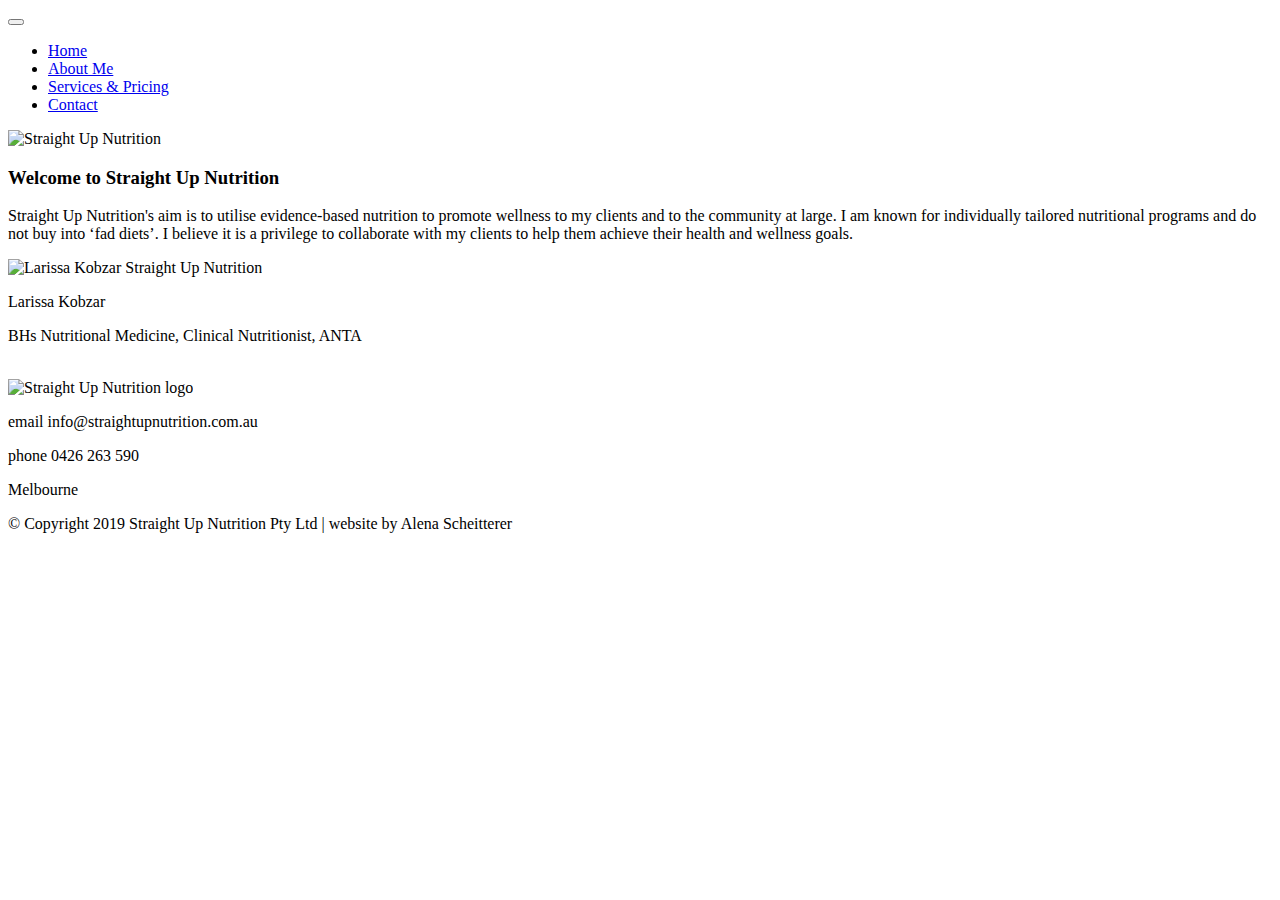
==== index.html @ 4872267a "Add files via upload" ====
<!DOCTYPE html>
<html lang="en" dir="ltr">
  <head>
    <meta charset="utf-8">
    <title>Straight Up Nutrition</title>
    <!-- favicon -->
    <link rel="icon" href="images/cropped-Screen-Shot-2019-07-19-at-2.28.21-PM.png">

    <!-- google fonts -->
    <link rel="preconnect" href="https://fonts.gstatic.com">
    <link href="https://fonts.googleapis.com/css2?family=Kodchasan:wght@400;600;700&family=Montserrat:wght@400;600;700&display=swap" rel="stylesheet">

    <!-- bootstrap 4.5 -->
    <link rel="stylesheet" href="https://cdn.jsdelivr.net/npm/bootstrap@4.5.3/dist/css/bootstrap.min.css" integrity="sha384-TX8t27EcRE3e/ihU7zmQxVncDAy5uIKz4rEkgIXeMed4M0jlfIDPvg6uqKI2xXr2" crossorigin="anonymous">
    <script src="https://code.jquery.com/jquery-3.5.1.slim.min.js" integrity="sha384-DfXdz2htPH0lsSSs5nCTpuj/zy4C+OGpamoFVy38MVBnE+IbbVYUew+OrCXaRkfj" crossorigin="anonymous"></script>
    <script src="https://cdn.jsdelivr.net/npm/bootstrap@4.5.3/dist/js/bootstrap.bundle.min.js" integrity="sha384-ho+j7jyWK8fNQe+A12Hb8AhRq26LrZ/JpcUGGOn+Y7RsweNrtN/tE3MoK7ZeZDyx" crossorigin="anonymous"></script>

    <link rel="stylesheet" href="css/styles.css">

  </head>
  <body>

    <nav class="navbar navbar-expand-lg navbar-light navbar-bgcolor fixed-top">
      <a class="navbar-brand" href=""></a>
      <button class="navbar-toggler" type="button" data-toggle="collapse" data-target="#navbarSupportedContent" aria-controls="navbarSupportedContent" aria-expanded="false" aria-label="Toggle navigation">
        <span class="navbar-toggler-icon"></span>
      </button>
      <div class="collapse navbar-collapse text-right" id="navbarSupportedContent">
        <ul class="navbar-nav ml-auto">
          <li class="nav-item">
            <a class="nav-link" href="#home">Home</a>
          </li>
          <li class="nav-item">
            <a class="nav-link" href="#aboutme">About Me</a>
          </li>
          <li class="nav-item">
            <a class="nav-link" href="services.html">Services & Pricing</a>
          </li>
          <li class="nav-item">
            <a class="nav-link" href="#contact">Contact</a>
          </li>
        </ul>
      </div>
    </nav>

    <!-- logo section -->
    <section class="white-container" id="home">
      <img class="img-intro" src="images\cropped-Screen-Shot-2019-04-13-at-11.40.47-AM.png" alt="Straight Up Nutrition">
    </section>


    <!-- about me section -->
    <section class="white-container" id="aboutme">
      <div class="row table-aboutme">
        <div class="col-lg-8 lr-aboutme">
          <h3>Welcome to Straight Up Nutrition</h3>
          <p>Straight Up Nutrition's aim is to utilise evidence-based nutrition to promote wellness to my clients and to the community at large.
            I am known for individually tailored nutritional programs and do not buy into ‘fad diets’.
            I believe it is a privilege to collaborate with my clients to help them achieve their health and wellness goals.</p>

        </div>
        <div class="col-lg-4 rr-aboutme">
          <img class="img-aboutme" src="images/food-prep.jpg" alt="Larissa Kobzar Straight Up Nutrition">
          <br>
          <p>Larissa Kobzar</p>
          <p class="occupation-txt">BHs Nutritional Medicine, Clinical Nutritionist, ANTA</p>
          <br>
        </div>
      </div>
    </section>


    <!-- contact section -->
    <section class="white-container contact-section" id="contact">
      <img class="logo-img" src="images/cropped-Screen-Shot-2019-07-19-at-2.28.21-PM.png" alt="Straight Up Nutrition logo">
      <!-- <h3>Straight Up Nutrition</h3> -->

      <p>email info@straightupnutrition.com.au</p>
      <p>phone 0426 263 590</p>
      <p>Melbourne</p>
    </section>

<footer id="footer">
    <p>© Copyright 2019 Straight Up Nutrition Pty Ltd | website by Alena Scheitterer</p>
</footer>

  </body>
</html>
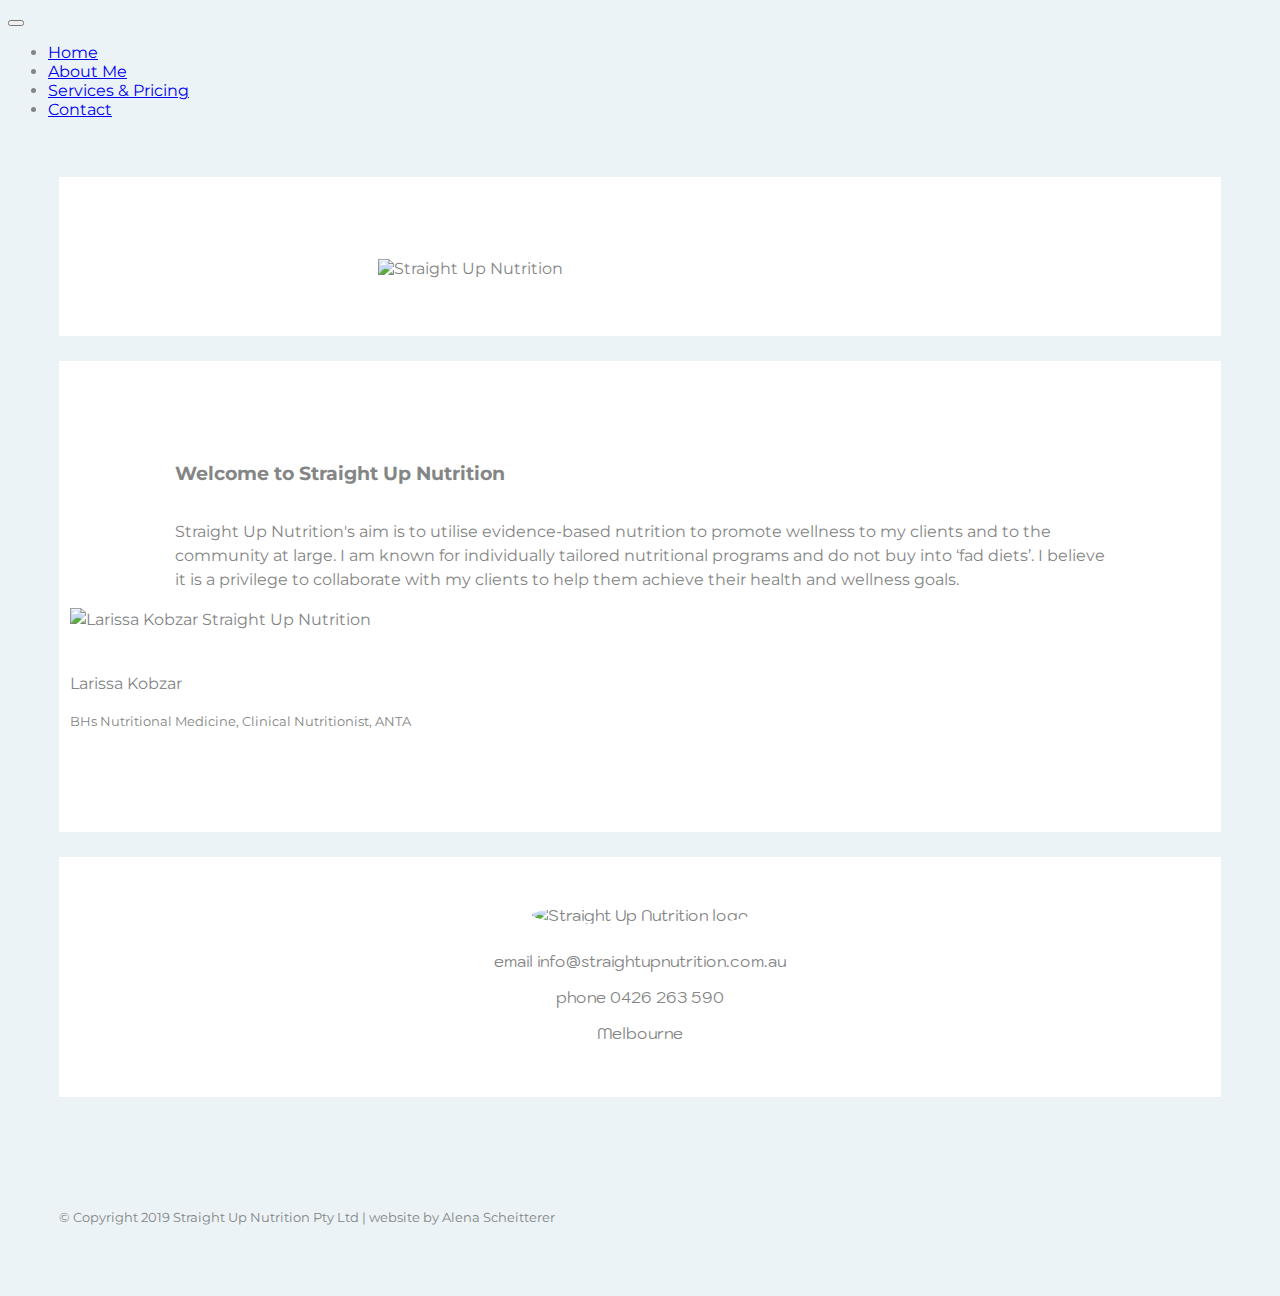
==== commit bd46bd95: "adapting file paths" ====
--- a/index.html
+++ b/index.html
@@ -4,7 +4,7 @@
     <meta charset="utf-8">
     <title>Straight Up Nutrition</title>
     <!-- favicon -->
-    <link rel="icon" href="images/cropped-Screen-Shot-2019-07-19-at-2.28.21-PM.png">
+    <link rel="icon" href="cropped-Screen-Shot-2019-07-19-at-2.28.21-PM.png">
 
     <!-- google fonts -->
     <link rel="preconnect" href="https://fonts.gstatic.com">
@@ -15,7 +15,7 @@
     <script src="https://code.jquery.com/jquery-3.5.1.slim.min.js" integrity="sha384-DfXdz2htPH0lsSSs5nCTpuj/zy4C+OGpamoFVy38MVBnE+IbbVYUew+OrCXaRkfj" crossorigin="anonymous"></script>
     <script src="https://cdn.jsdelivr.net/npm/bootstrap@4.5.3/dist/js/bootstrap.bundle.min.js" integrity="sha384-ho+j7jyWK8fNQe+A12Hb8AhRq26LrZ/JpcUGGOn+Y7RsweNrtN/tE3MoK7ZeZDyx" crossorigin="anonymous"></script>
 
-    <link rel="stylesheet" href="css/styles.css">
+    <link rel="stylesheet" href="styles.css">
 
   </head>
   <body>
--- a/styles.css
+++ b/styles.css
@@ -0,0 +1,143 @@
+/* sections */
+body{
+  background-color: #ebf3f6;
+  font-family: Montserrat;
+  color: #848585;
+}
+
+h1,h2,h3,h4 {
+  margin-bottom: 2rem;
+}
+
+.white-container{
+  background-color: #ffffff;
+  margin: 2% 4% 0;
+}
+
+.coloured-container{
+  background-color: #ebf3f6;
+  margin: 2% 4% 0;
+}
+
+.navbar-bgcolor{
+  background-color: #ebf3f6;
+}
+
+.navbar{
+  font-family: Montserrat;
+  font-weight: 400;
+}
+
+.navbar-logo-icon{
+  width: 50px;
+  border-radius: 50%;
+  margin-right: 10px;
+}
+
+.navbar-brand{
+  letter-spacing: .2rem;
+}
+
+/* logo section */
+.img-intro{
+  width: 45%;
+  display: block;
+  padding-top: 7%;
+  padding-bottom: 5%;
+  margin-top: 5%;
+  margin-left: auto;
+  margin-right: auto;
+}
+
+/* contact section */
+ .contact-section{
+   font-family: Kodchasan, Montserrat;
+   text-align: center;
+   padding: 3% 10% 3%;
+ }
+
+ .logo-img{
+   width: 100px;
+   margin: 10px;
+   border-radius: 50%;
+ }
+
+/* about me section */
+.table-aboutme{
+  line-height: 1.5;
+  padding-top: 5rem;
+  padding-bottom: 4rem;
+}
+
+.lr-aboutme{
+  padding-left: 10%;
+  padding-right: 10%;
+}
+
+.rr-aboutme{
+  padding-left: 1%;
+  padding-right: 10%;
+}
+
+.img-aboutme{
+  width: 100%;
+  display: block;
+  margin-left: auto;
+  margin-right: auto;
+}
+
+.occupation-txt{
+  font-size: .8rem;
+}
+
+/* services section */
+.container-services{
+  padding: 100px 10%;
+}
+
+.icon-row{
+  line-height: 1.5rem;
+  text-align: center;
+  padding: 5rem 10% 2rem;
+}
+
+.circle-icon {
+    /* background: #ebf3f6; */
+    background: #ddebf0;
+    border-radius: 50%;
+    font-size: 2.5rem;
+    width: 100px;
+    height: 100px;
+    text-align: center;
+    line-height: 100px;
+    vertical-align: middle;
+}
+
+.pricing-section{
+    line-height: 1.5rem;
+    text-align: center;
+    padding: 5% 10%;
+}
+
+#pricing b{
+  font-weight: 600;
+}
+
+
+
+@media (max-width: 990px){
+  .table-aboutme{
+    text-align: center;
+  }
+  .img-aboutme{
+    width: 250px;
+  }
+}
+
+
+
+
+#footer{
+  font-size: 0.8rem;
+  padding: 100px 4% 4%;
+}
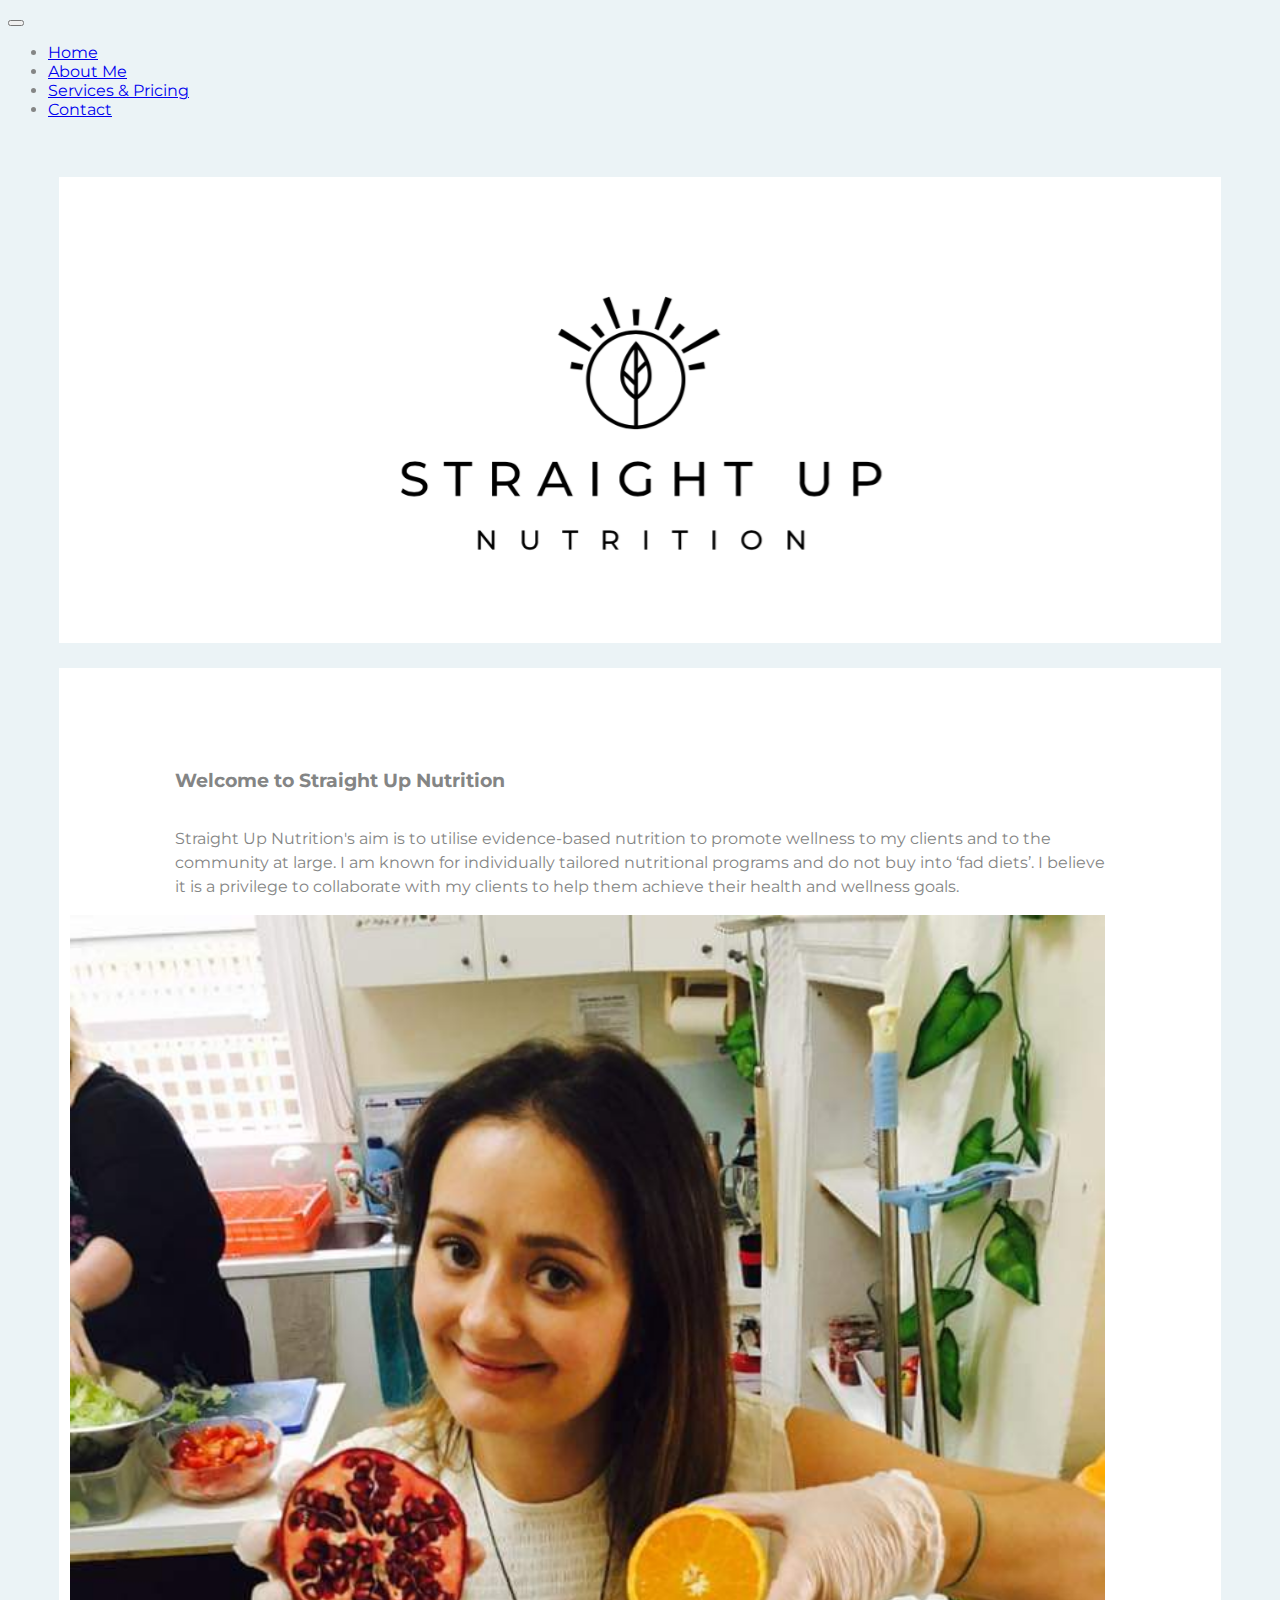
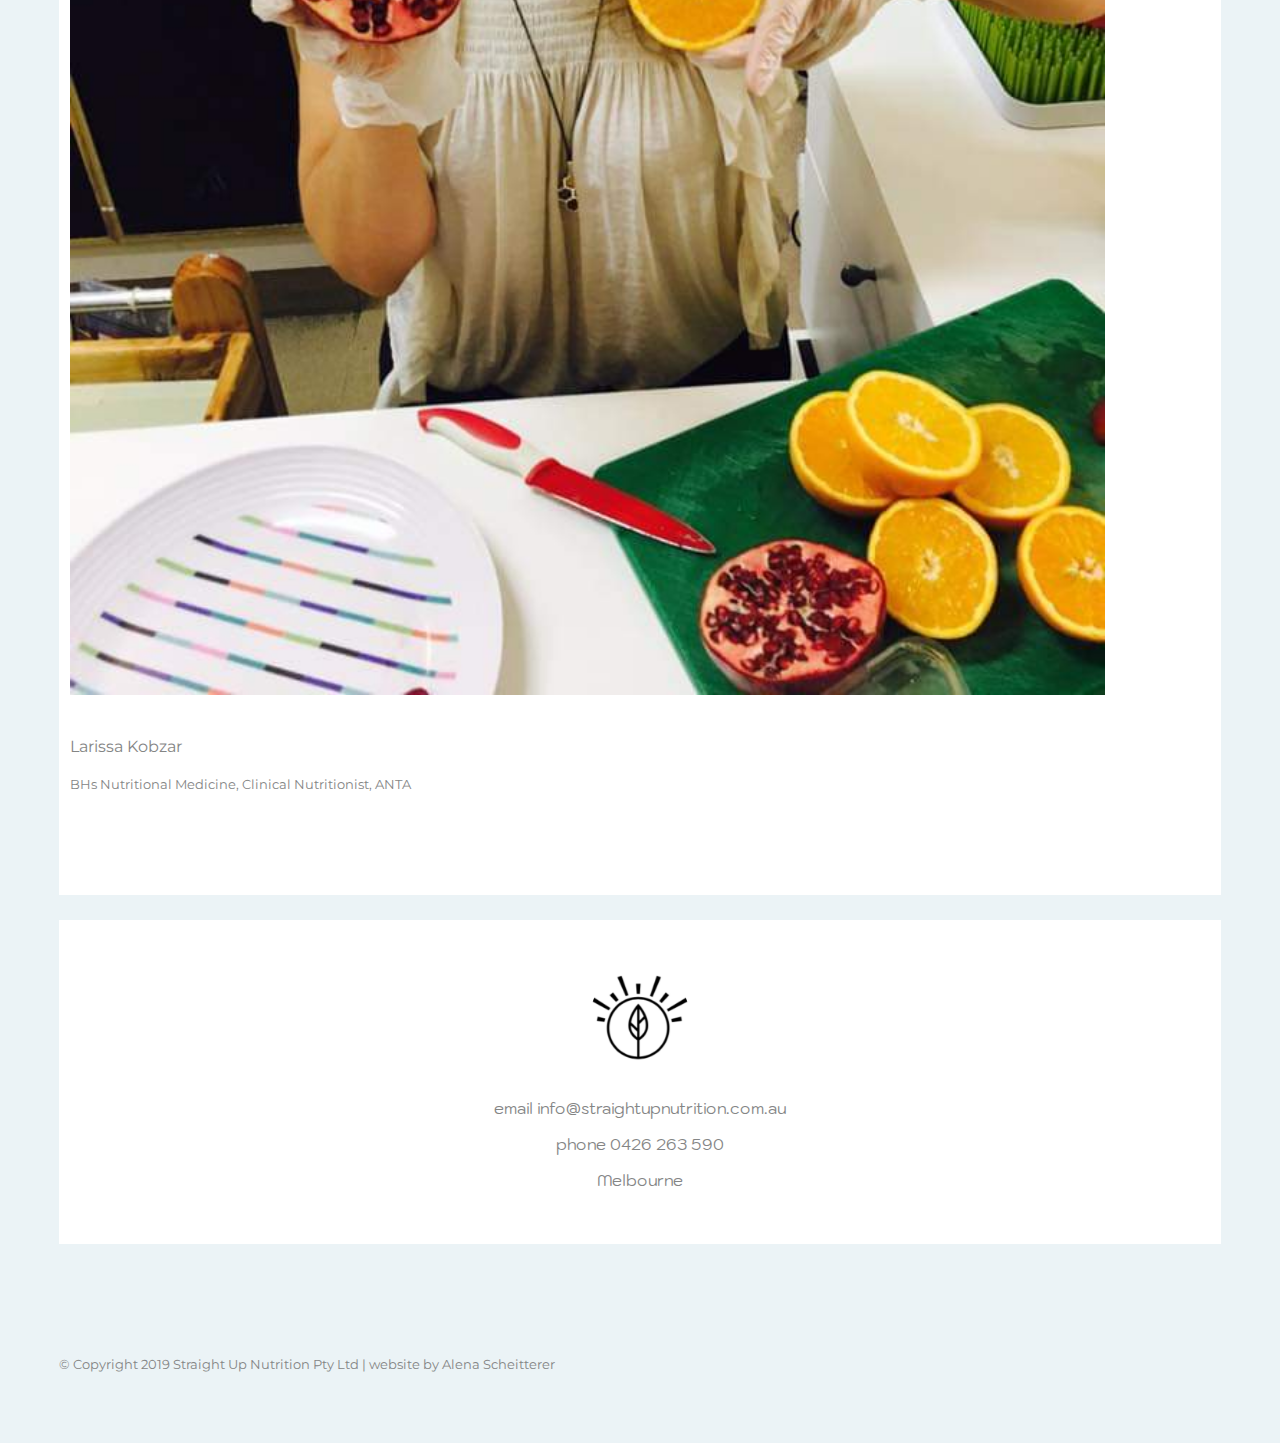
==== commit b528ebfa: "Update index.html" ====
--- a/index.html
+++ b/index.html
@@ -45,7 +45,7 @@
 
     <!-- logo section -->
     <section class="white-container" id="home">
-      <img class="img-intro" src="images\cropped-Screen-Shot-2019-04-13-at-11.40.47-AM.png" alt="Straight Up Nutrition">
+      <img class="img-intro" src="cropped-Screen-Shot-2019-04-13-at-11.40.47-AM.png" alt="Straight Up Nutrition">
     </section>
 
 
@@ -60,7 +60,7 @@
 
         </div>
         <div class="col-lg-4 rr-aboutme">
-          <img class="img-aboutme" src="images/food-prep.jpg" alt="Larissa Kobzar Straight Up Nutrition">
+          <img class="img-aboutme" src="food-prep.jpg" alt="Larissa Kobzar Straight Up Nutrition">
           <br>
           <p>Larissa Kobzar</p>
           <p class="occupation-txt">BHs Nutritional Medicine, Clinical Nutritionist, ANTA</p>
@@ -72,7 +72,7 @@
 
     <!-- contact section -->
     <section class="white-container contact-section" id="contact">
-      <img class="logo-img" src="images/cropped-Screen-Shot-2019-07-19-at-2.28.21-PM.png" alt="Straight Up Nutrition logo">
+      <img class="logo-img" src="cropped-Screen-Shot-2019-07-19-at-2.28.21-PM.png" alt="Straight Up Nutrition logo">
       <!-- <h3>Straight Up Nutrition</h3> -->
 
       <p>email info@straightupnutrition.com.au</p>
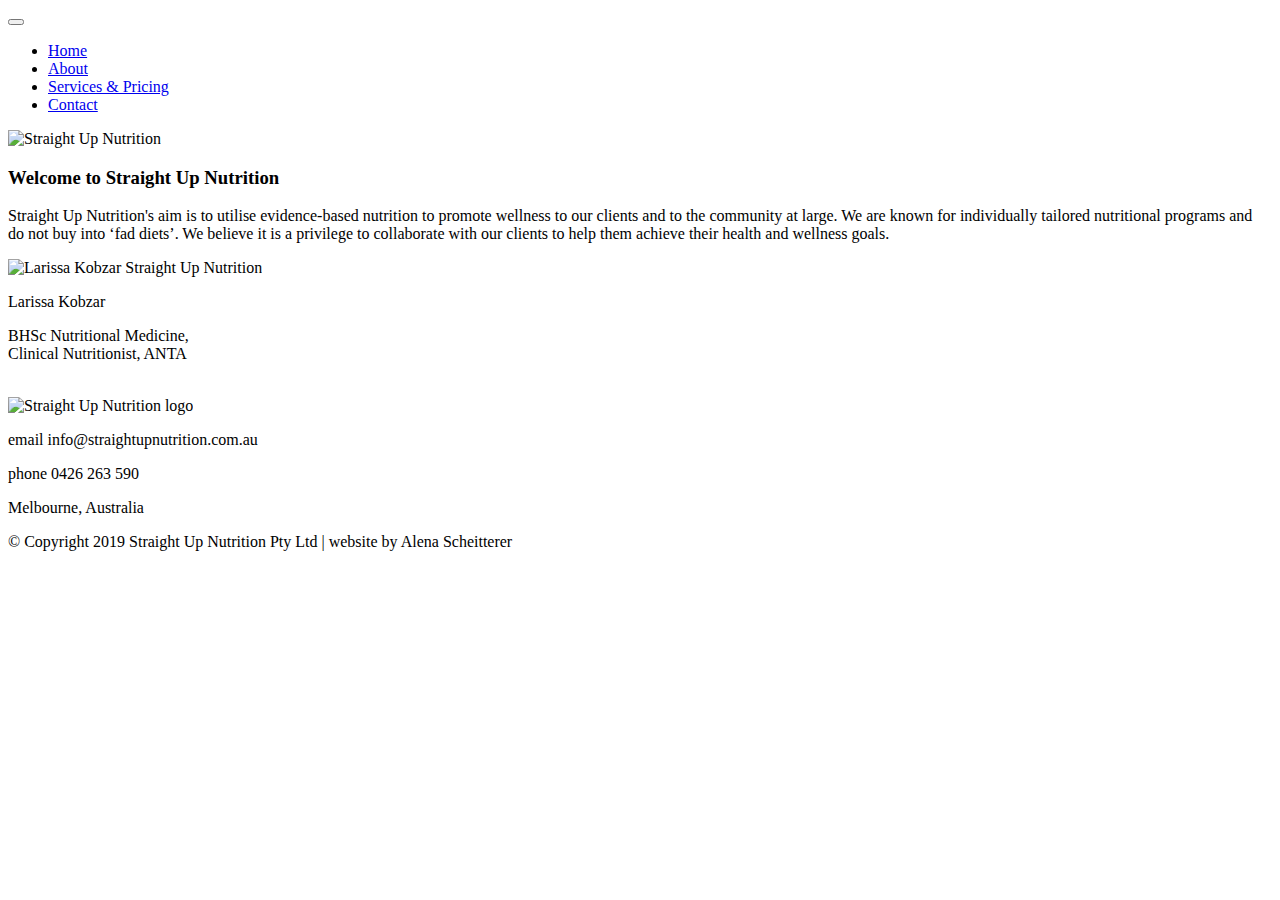
==== commit 9ec98ee9: "draft 2 upload new html and style" ====
--- a/index.html
+++ b/index.html
@@ -2,9 +2,10 @@
 <html lang="en" dir="ltr">
   <head>
     <meta charset="utf-8">
+    <meta name="viewport" content="width=device-width, initial-scale=1.0">
     <title>Straight Up Nutrition</title>
     <!-- favicon -->
-    <link rel="icon" href="cropped-Screen-Shot-2019-07-19-at-2.28.21-PM.png">
+    <link rel="icon" href="images/cropped-Screen-Shot-2019-07-19-at-2.28.21-PM.png">
 
     <!-- google fonts -->
     <link rel="preconnect" href="https://fonts.gstatic.com">
@@ -15,7 +16,7 @@
     <script src="https://code.jquery.com/jquery-3.5.1.slim.min.js" integrity="sha384-DfXdz2htPH0lsSSs5nCTpuj/zy4C+OGpamoFVy38MVBnE+IbbVYUew+OrCXaRkfj" crossorigin="anonymous"></script>
     <script src="https://cdn.jsdelivr.net/npm/bootstrap@4.5.3/dist/js/bootstrap.bundle.min.js" integrity="sha384-ho+j7jyWK8fNQe+A12Hb8AhRq26LrZ/JpcUGGOn+Y7RsweNrtN/tE3MoK7ZeZDyx" crossorigin="anonymous"></script>
 
-    <link rel="stylesheet" href="styles.css">
+    <link rel="stylesheet" href="css/styles.css">
 
   </head>
   <body>
@@ -31,7 +32,7 @@
             <a class="nav-link" href="#home">Home</a>
           </li>
           <li class="nav-item">
-            <a class="nav-link" href="#aboutme">About Me</a>
+            <a class="nav-link" href="#about">About</a>
           </li>
           <li class="nav-item">
             <a class="nav-link" href="services.html">Services & Pricing</a>
@@ -45,25 +46,25 @@
 
     <!-- logo section -->
     <section class="white-container" id="home">
-      <img class="img-intro" src="cropped-Screen-Shot-2019-04-13-at-11.40.47-AM.png" alt="Straight Up Nutrition">
+      <img class="img-intro" src="images\cropped-Screen-Shot-2019-04-13-at-11.40.47-AM.png" alt="Straight Up Nutrition">
     </section>
 
 
     <!-- about me section -->
-    <section class="white-container" id="aboutme">
-      <div class="row table-aboutme">
-        <div class="col-lg-8 lr-aboutme">
+    <section class="white-container" id="about">
+      <div class="row table-about">
+        <div class="col-lg-8 lr-about">
           <h3>Welcome to Straight Up Nutrition</h3>
-          <p>Straight Up Nutrition's aim is to utilise evidence-based nutrition to promote wellness to my clients and to the community at large.
-            I am known for individually tailored nutritional programs and do not buy into ‘fad diets’.
-            I believe it is a privilege to collaborate with my clients to help them achieve their health and wellness goals.</p>
+          <p>Straight Up Nutrition's aim is to utilise evidence-based nutrition to promote wellness to our clients and to the community at large.
+             We are known for individually tailored nutritional programs and do not buy into ‘fad diets’.
+             We believe it is a privilege to collaborate with our clients to help them achieve their health and wellness goals. </p>
 
         </div>
-        <div class="col-lg-4 rr-aboutme">
-          <img class="img-aboutme" src="food-prep.jpg" alt="Larissa Kobzar Straight Up Nutrition">
+        <div class="col-lg-4 rr-about">
+          <img class="img-about" src="images/food-prep.jpg" alt="Larissa Kobzar Straight Up Nutrition">
           <br>
           <p>Larissa Kobzar</p>
-          <p class="occupation-txt">BHs Nutritional Medicine, Clinical Nutritionist, ANTA</p>
+          <p class="occupation-txt">BHSc Nutritional Medicine,<br> Clinical Nutritionist, ANTA</p>
           <br>
         </div>
       </div>
@@ -72,12 +73,10 @@
 
     <!-- contact section -->
     <section class="white-container contact-section" id="contact">
-      <img class="logo-img" src="cropped-Screen-Shot-2019-07-19-at-2.28.21-PM.png" alt="Straight Up Nutrition logo">
-      <!-- <h3>Straight Up Nutrition</h3> -->
-
+      <img class="logo-img" src="images/cropped-Screen-Shot-2019-07-19-at-2.28.21-PM.png" alt="Straight Up Nutrition logo">
       <p>email info@straightupnutrition.com.au</p>
       <p>phone 0426 263 590</p>
-      <p>Melbourne</p>
+      <p>Melbourne, Australia</p>
     </section>
 
 <footer id="footer">
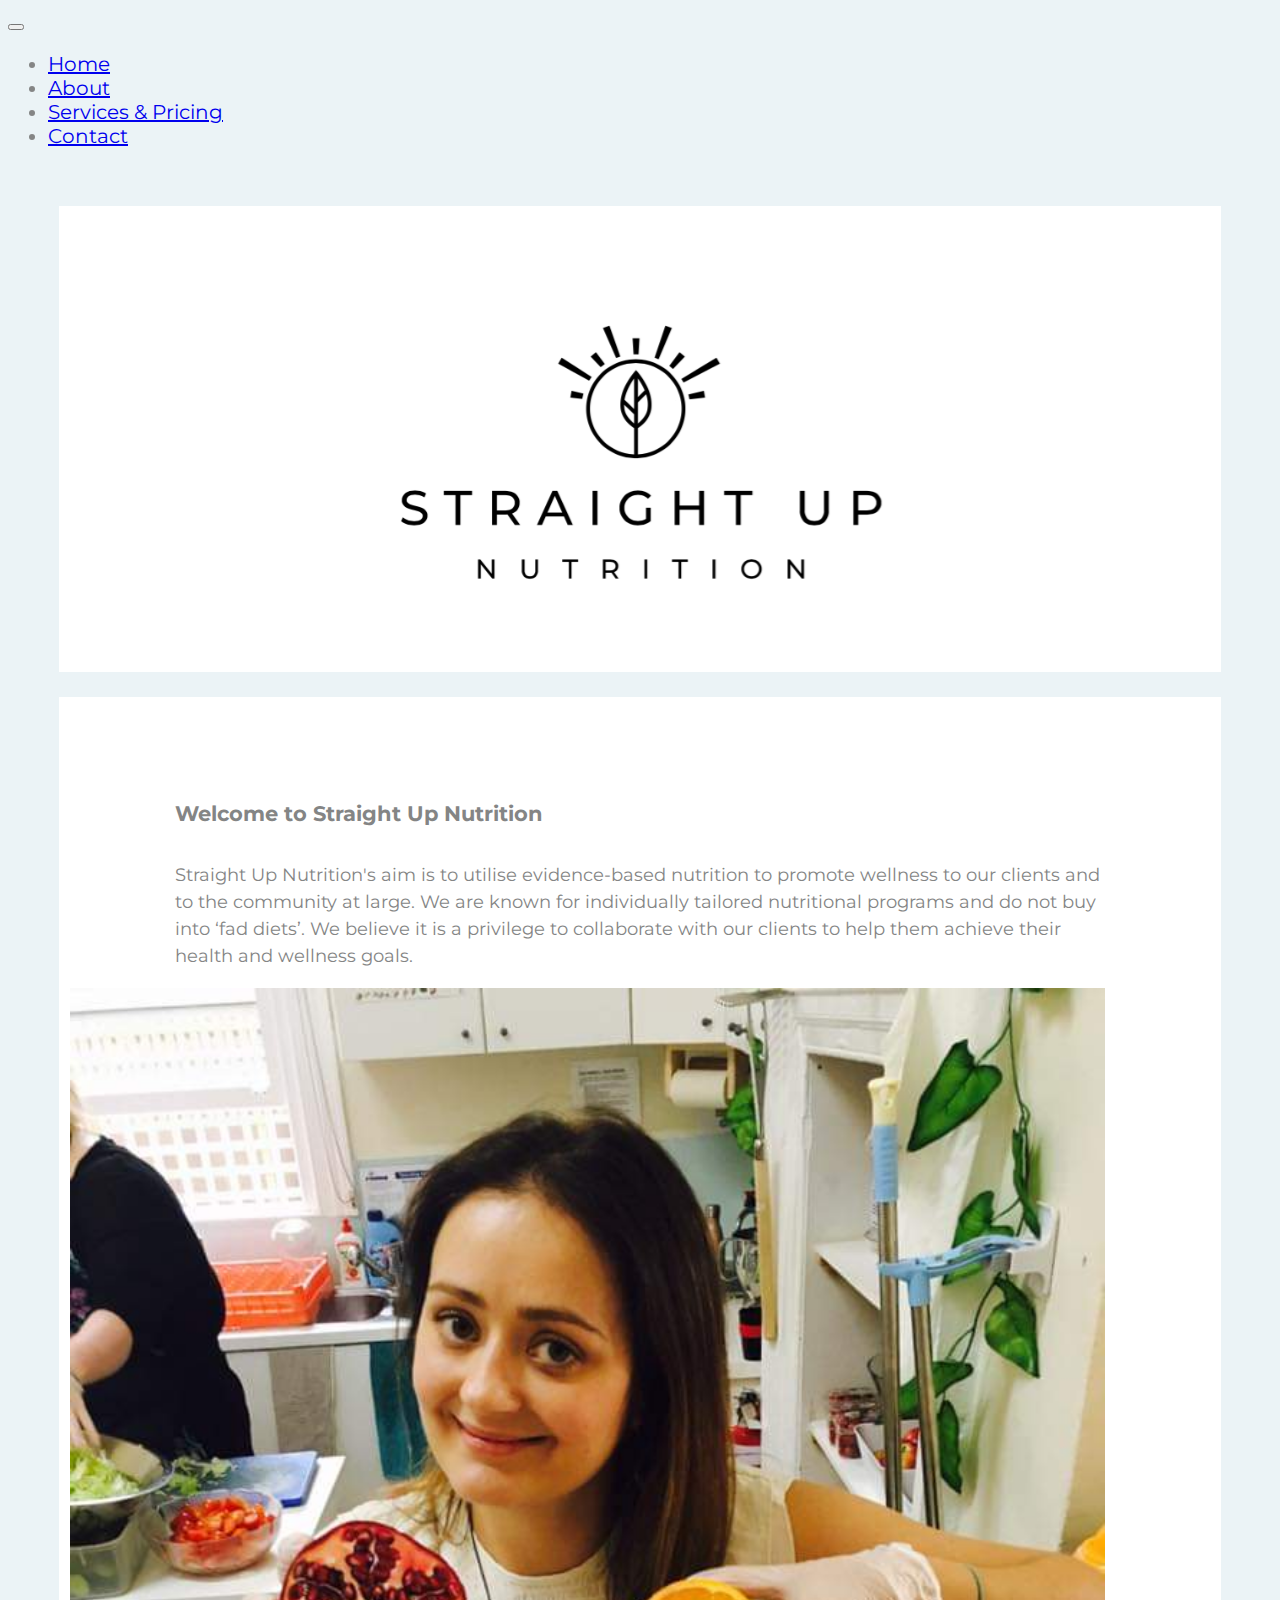
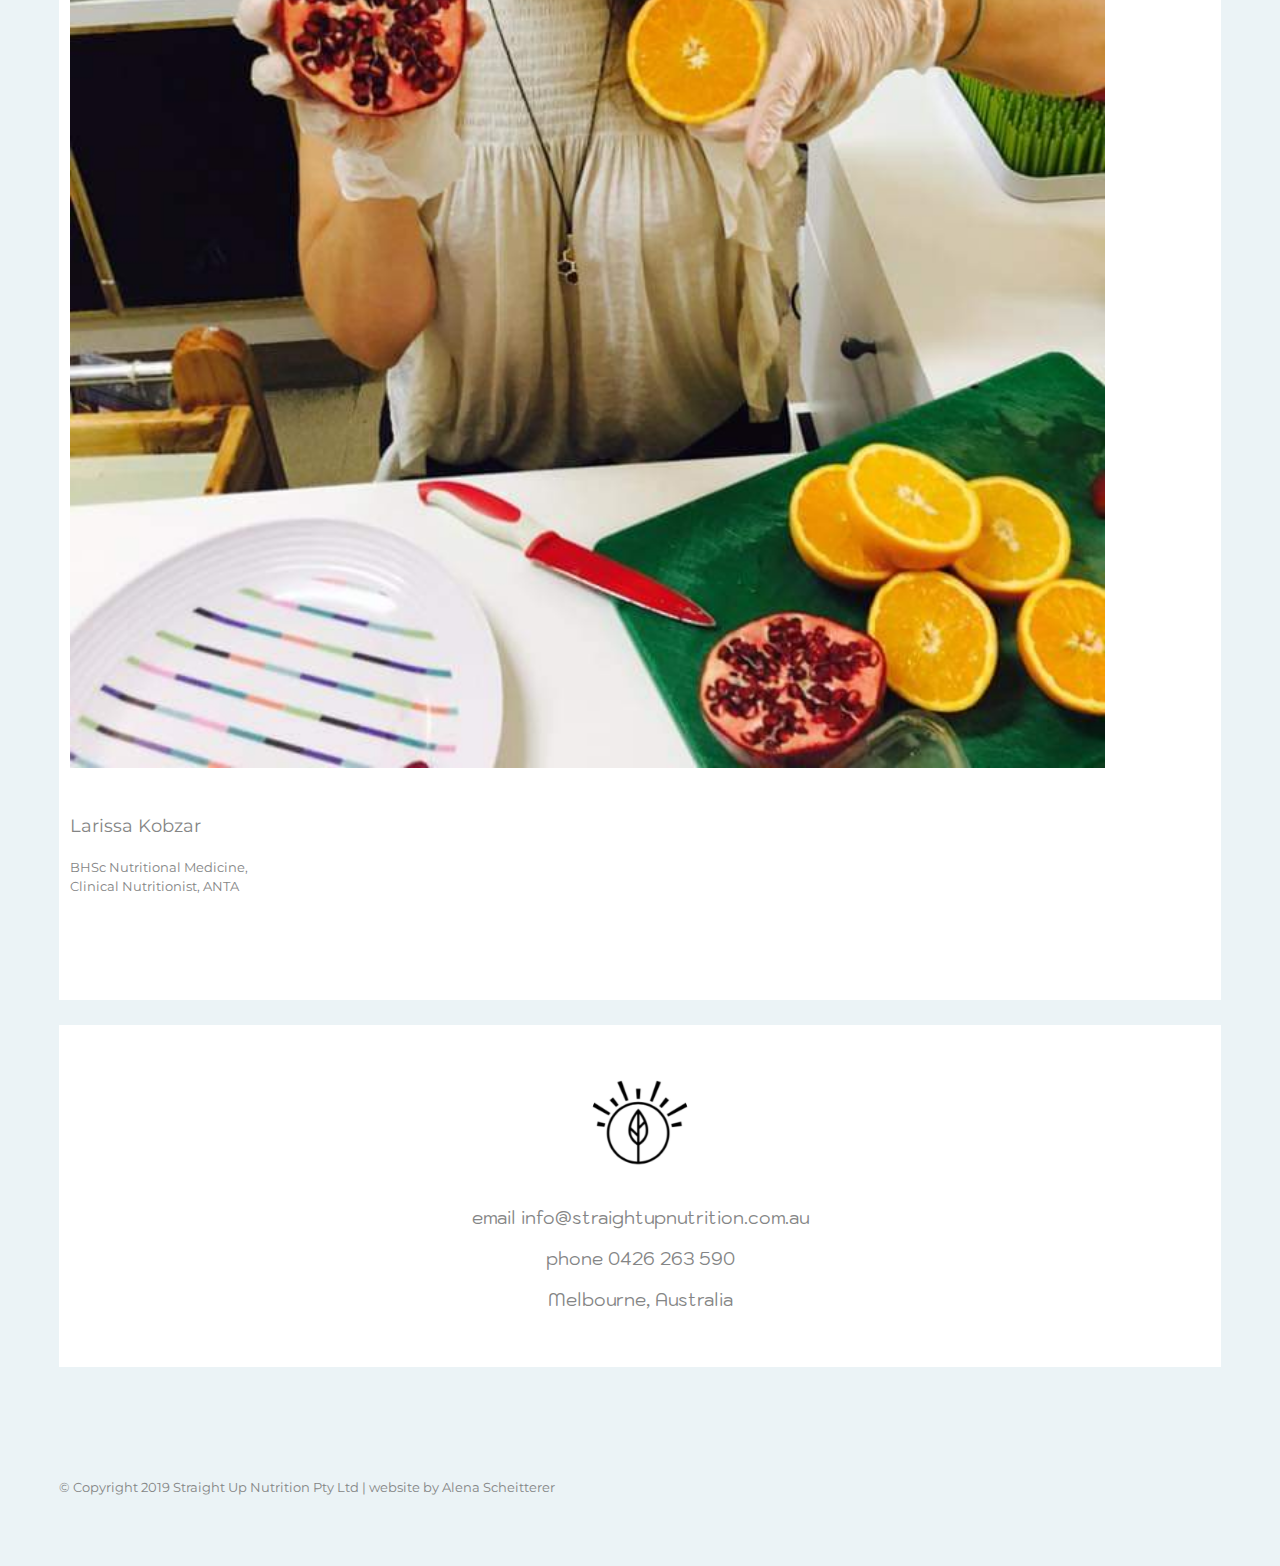
==== commit 3fc3fe01: "update index.html with github links" ====
--- a/index.html
+++ b/index.html
@@ -5,7 +5,7 @@
     <meta name="viewport" content="width=device-width, initial-scale=1.0">
     <title>Straight Up Nutrition</title>
     <!-- favicon -->
-    <link rel="icon" href="images/cropped-Screen-Shot-2019-07-19-at-2.28.21-PM.png">
+    <link rel="icon" href="https://scheitterer.github.io/StraightUpNutrition/cropped-Screen-Shot-2019-07-19-at-2.28.21-PM.png">
 
     <!-- google fonts -->
     <link rel="preconnect" href="https://fonts.gstatic.com">
@@ -16,7 +16,7 @@
     <script src="https://code.jquery.com/jquery-3.5.1.slim.min.js" integrity="sha384-DfXdz2htPH0lsSSs5nCTpuj/zy4C+OGpamoFVy38MVBnE+IbbVYUew+OrCXaRkfj" crossorigin="anonymous"></script>
     <script src="https://cdn.jsdelivr.net/npm/bootstrap@4.5.3/dist/js/bootstrap.bundle.min.js" integrity="sha384-ho+j7jyWK8fNQe+A12Hb8AhRq26LrZ/JpcUGGOn+Y7RsweNrtN/tE3MoK7ZeZDyx" crossorigin="anonymous"></script>
 
-    <link rel="stylesheet" href="css/styles.css">
+    <link rel="stylesheet" href="https://scheitterer.github.io/StraightUpNutrition/styles.css">
 
   </head>
   <body>
@@ -35,7 +35,7 @@
             <a class="nav-link" href="#about">About</a>
           </li>
           <li class="nav-item">
-            <a class="nav-link" href="services.html">Services & Pricing</a>
+            <a class="nav-link" href="https://scheitterer.github.io/StraightUpNutrition/services.html">Services & Pricing</a>
           </li>
           <li class="nav-item">
             <a class="nav-link" href="#contact">Contact</a>
@@ -46,7 +46,7 @@
 
     <!-- logo section -->
     <section class="white-container" id="home">
-      <img class="img-intro" src="images\cropped-Screen-Shot-2019-04-13-at-11.40.47-AM.png" alt="Straight Up Nutrition">
+      <img class="img-intro" src="https://scheitterer.github.io/StraightUpNutrition/cropped-Screen-Shot-2019-04-13-at-11.40.47-AM.png" alt="Straight Up Nutrition">
     </section>
 
 
@@ -61,7 +61,7 @@
 
         </div>
         <div class="col-lg-4 rr-about">
-          <img class="img-about" src="images/food-prep.jpg" alt="Larissa Kobzar Straight Up Nutrition">
+          <img class="img-about" src="https://scheitterer.github.io/StraightUpNutrition/food-prep.jpg" alt="Larissa Kobzar Straight Up Nutrition">
           <br>
           <p>Larissa Kobzar</p>
           <p class="occupation-txt">BHSc Nutritional Medicine,<br> Clinical Nutritionist, ANTA</p>
@@ -73,7 +73,7 @@
 
     <!-- contact section -->
     <section class="white-container contact-section" id="contact">
-      <img class="logo-img" src="images/cropped-Screen-Shot-2019-07-19-at-2.28.21-PM.png" alt="Straight Up Nutrition logo">
+      <img class="logo-img" src="https://scheitterer.github.io/StraightUpNutrition/cropped-Screen-Shot-2019-07-19-at-2.28.21-PM.png" alt="Straight Up Nutrition logo">
       <p>email info@straightupnutrition.com.au</p>
       <p>phone 0426 263 590</p>
       <p>Melbourne, Australia</p>
